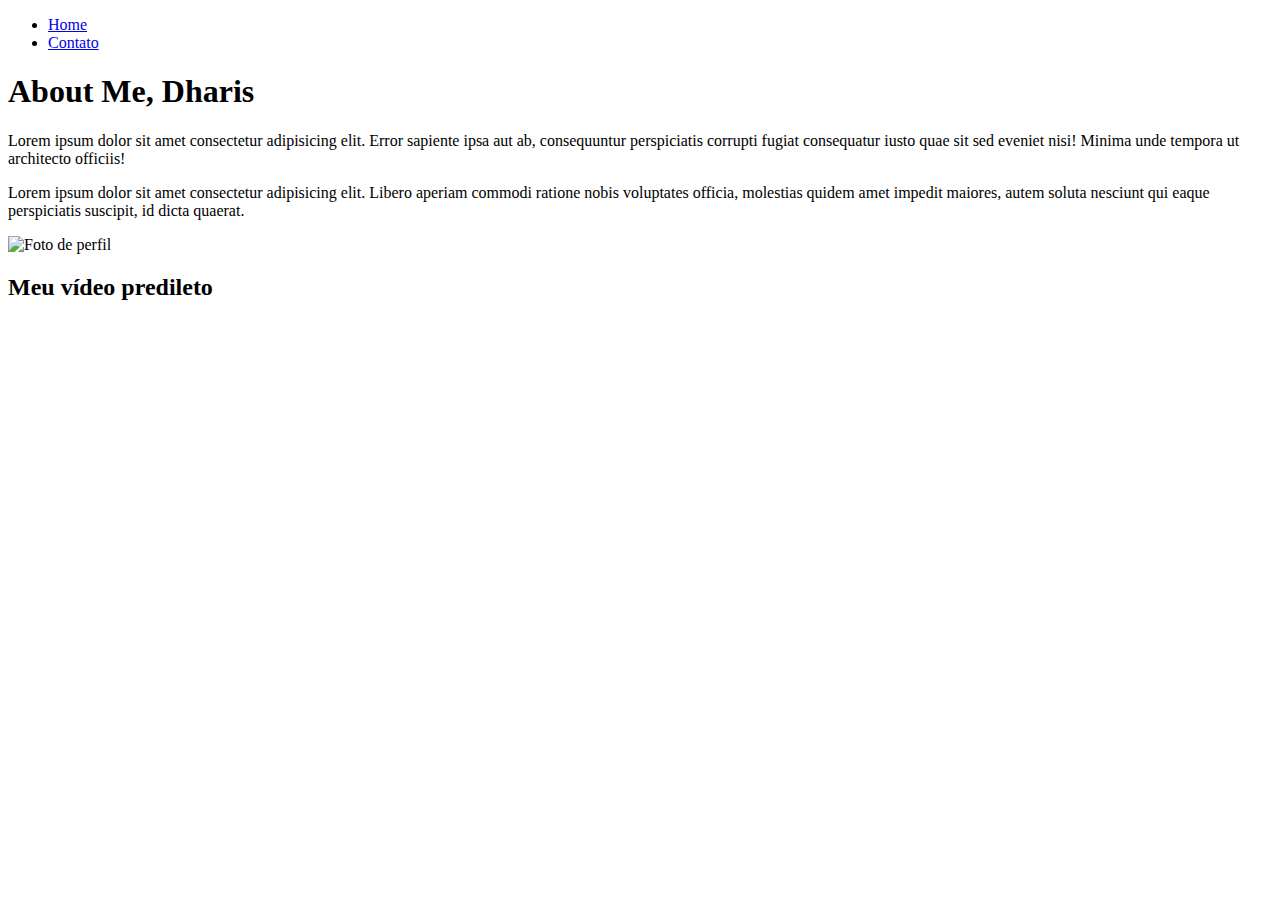
==== index.html @ 45b97054 "@DharanCosta [Task: HTML fundamentals, creating my first HTML project, a personal blog]" ====
<!DOCTYPE html>
<html lang="pt-br">
<head>
    <meta charset="UTF-8">
    <meta http-equiv="X-UA-Compatible" content="IE=edge">
    <meta name="viewport" content="width=device-width, initial-scale=1.0">
    <title>Meu Perfil</title>
</head>
<body>
    <ul>
        <li><a href="index.html"> Home </a></li>
        <li><a href="contato.html"> Contato </a></li>
    </ul>

    <h1>About Me, Dharis</h1>

    <p>Lorem ipsum dolor sit amet consectetur adipisicing elit. Error sapiente ipsa aut ab, consequuntur perspiciatis corrupti fugiat consequatur iusto quae sit sed eveniet nisi! Minima unde tempora ut architecto officiis!</p>    
    <p>Lorem ipsum dolor sit amet consectetur adipisicing elit. Libero aperiam commodi ratione nobis voluptates officia, molestias quidem amet impedit maiores, autem soluta nesciunt qui eaque perspiciatis suscipit, id dicta quaerat.</p>
    <img src="https://github.com/DharanCosta.png" alt="Foto de perfil" width="300" height="300">

    <h2>Meu vídeo predileto</h2>

    <iframe width="560" height="315" src="https://www.youtube.com/embed/sW9npZVpiMI" title="YouTube video player" frameborder="0" allow="accelerometer; autoplay; clipboard-write; encrypted-media; gyroscope; picture-in-picture" allowfullscreen></iframe>


</body>

</html>
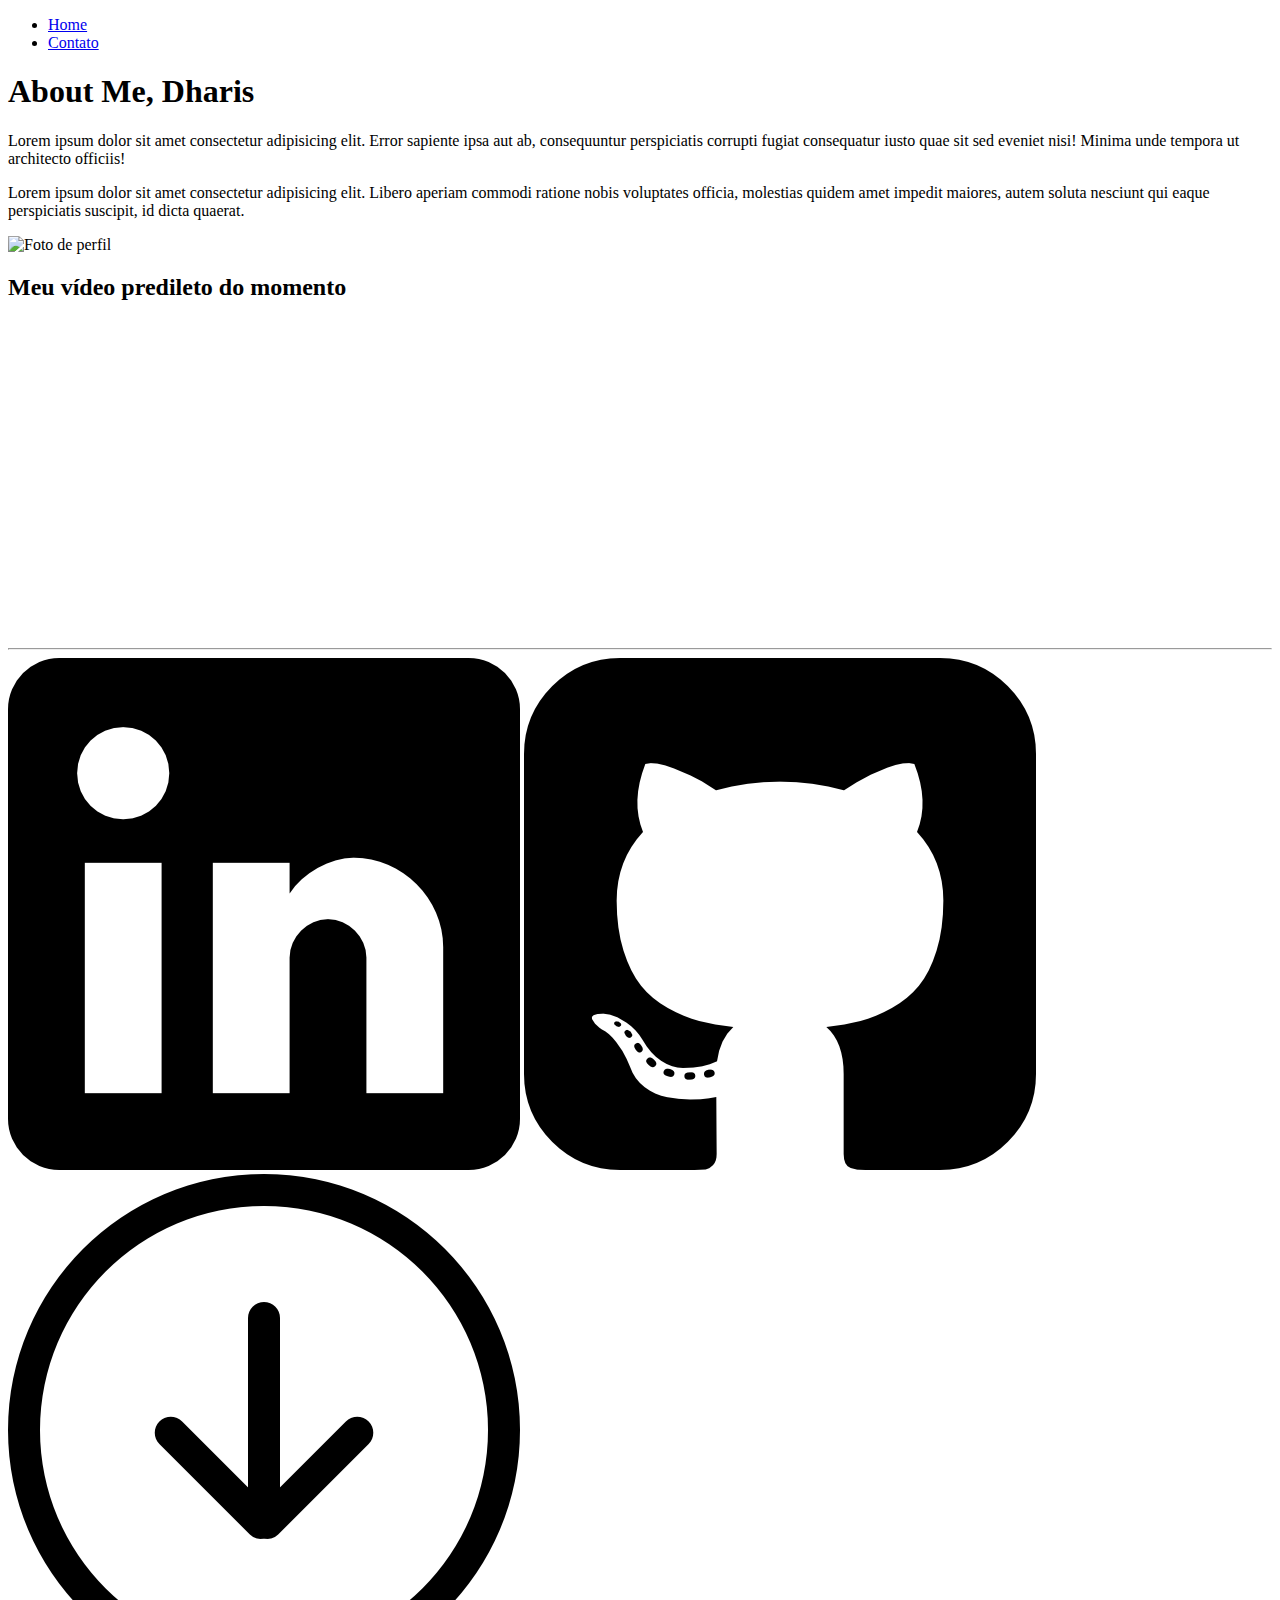
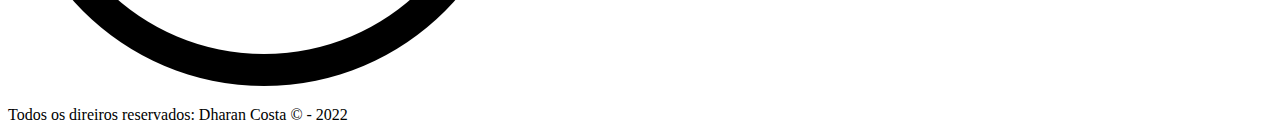
==== commit 2c91ff8f: "@DharanCosta [Task: Creating CSS stylesheet]" ====
--- a/index.html
+++ b/index.html
@@ -5,22 +5,48 @@
     <meta http-equiv="X-UA-Compatible" content="IE=edge">
     <meta name="viewport" content="width=device-width, initial-scale=1.0">
     <title>Meu Perfil</title>
+    <link rel="stylesheet" href="./assets/css/style.css">
 </head>
 <body>
-    <ul>
-        <li><a href="index.html"> Home </a></li>
-        <li><a href="contato.html"> Contato </a></li>
-    </ul>
+    <nav>
+        <ul class="navbar">
+            <li><a href="index.html"> Home </a></li>
+            <!-- git a -->
+            <li><a href="contato.html"> Contato </a></li>
+        </ul>
+    </nav>
+<main>
+    <h1>About Me, Dharis</h1>
+        <div class ="aboutme">
+                <div class="texto">
+                    <p>Lorem ipsum dolor sit amet consectetur adipisicing elit. Error sapiente ipsa aut ab, consequuntur perspiciatis corrupti fugiat consequatur iusto quae sit sed eveniet nisi! Minima unde tempora ut architecto officiis!</p>    
+                    <p>Lorem ipsum dolor sit amet consectetur adipisicing elit. Libero aperiam commodi ratione nobis voluptates officia, molestias quidem amet impedit maiores, autem soluta nesciunt qui eaque perspiciatis suscipit, id dicta quaerat.</p>
+                    
+                </div>
 
-    <h1>About Me, Dharis</h1>
+            <img class="fotoperfil"src="https://github.com/DharanCosta.png" alt="Foto de perfil"> 
+        </div>
 
-    <p>Lorem ipsum dolor sit amet consectetur adipisicing elit. Error sapiente ipsa aut ab, consequuntur perspiciatis corrupti fugiat consequatur iusto quae sit sed eveniet nisi! Minima unde tempora ut architecto officiis!</p>    
-    <p>Lorem ipsum dolor sit amet consectetur adipisicing elit. Libero aperiam commodi ratione nobis voluptates officia, molestias quidem amet impedit maiores, autem soluta nesciunt qui eaque perspiciatis suscipit, id dicta quaerat.</p>
-    <img src="https://github.com/DharanCosta.png" alt="Foto de perfil" width="300" height="300">
+        <section>
+            <h2>Meu vídeo predileto do momento</h2>
+            <div class="">
+                <iframe class="video" width="560" height="315" src="https://www.youtube.com/embed/sW9npZVpiMI" title="YouTube video player" frameborder="0" allow="accelerometer; autoplay; clipboard-write; encrypted-media; gyroscope; picture-in-picture" allowfullscreen></iframe>
+            </div>
+        </section>
+</main>
+<hr>
+    <footer>
+        <div class="">
+            <a href="https://www.linkedin.com/in/dharancosta/
+            " target="_blank"><img class="tm-social"src="assets/img/linkedin.png" alt="Logo do Linkedin"></a>
+            <a href="https://github.com/DharanCosta" target="_blank"><img class="tm-social"src="assets/img/github.png" alt="Logo do Github"></a>
+            <a href="" target="_blank"><img class="tm-social"src="assets/img/download.png" alt="Download meu CV "></a>
+        </div>
 
-    <h2>Meu vídeo predileto</h2>
-
-    <iframe width="560" height="315" src="https://www.youtube.com/embed/sW9npZVpiMI" title="YouTube video player" frameborder="0" allow="accelerometer; autoplay; clipboard-write; encrypted-media; gyroscope; picture-in-picture" allowfullscreen></iframe>
+        <p class="center">
+            Todos os direiros reservados: Dharan Costa &copy  - 2022
+        </p>
+    </footer>
 
 
 </body>
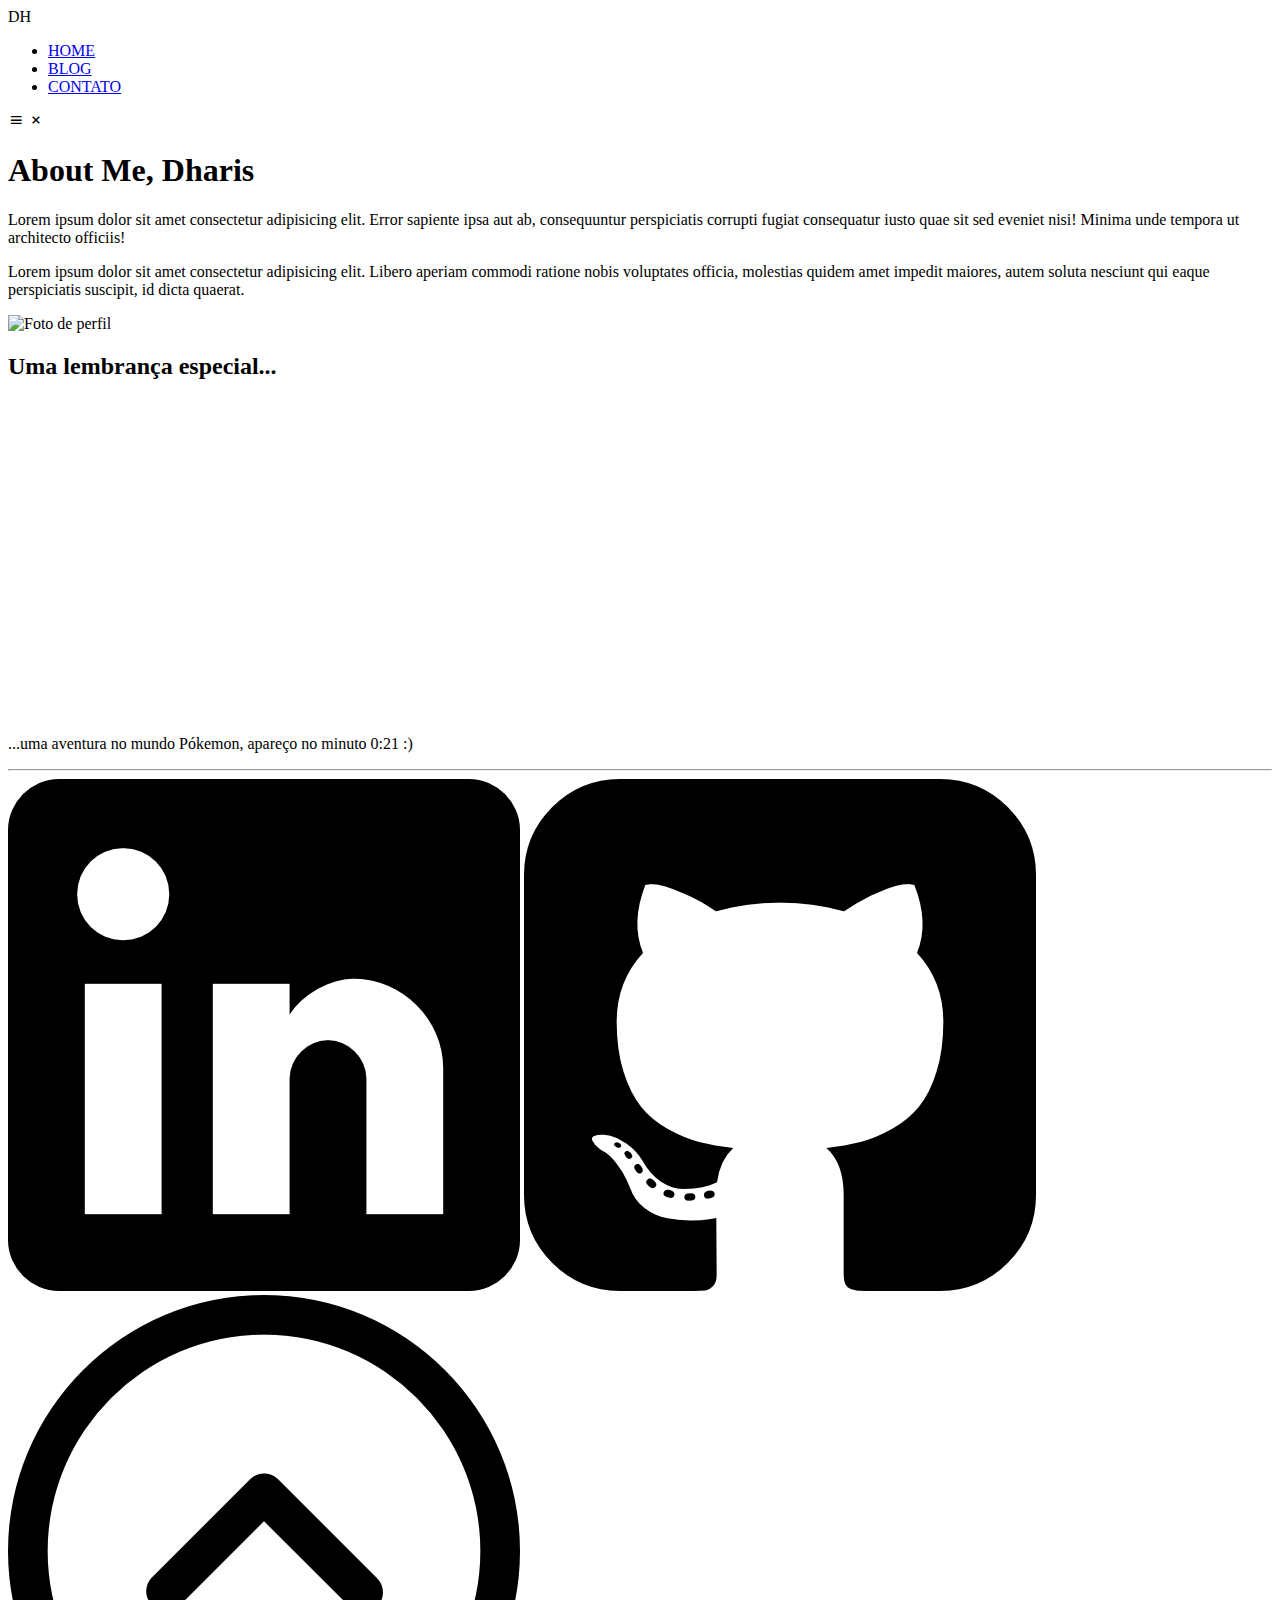
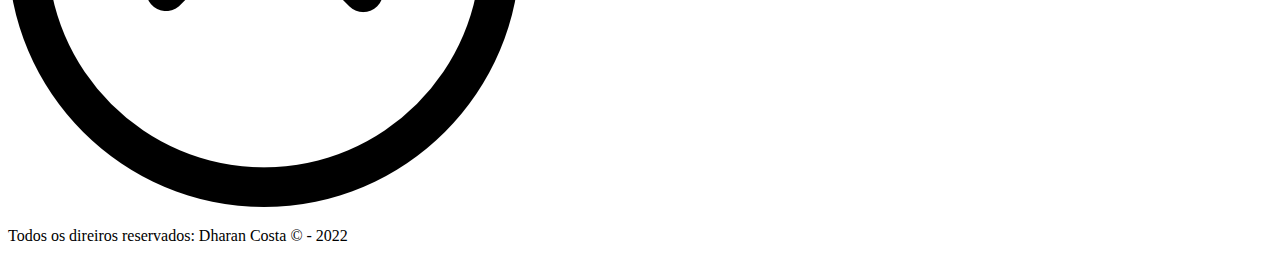
==== commit 91c0d280: "@DharanCosta [Task: Creating Javascrip with some forms constrains and menu box effect for mobile vie" ====
--- a/index.html
+++ b/index.html
@@ -6,15 +6,26 @@
     <meta name="viewport" content="width=device-width, initial-scale=1.0">
     <title>Meu Perfil</title>
     <link rel="stylesheet" href="./assets/css/style.css">
+    <link href='https://unpkg.com/boxicons@2.0.7/css/boxicons.min.css' rel='stylesheet'>
+    
 </head>
 <body>
-    <nav>
-        <ul class="navbar">
-            <li><a href="index.html"> Home </a></li>
-            <!-- git a -->
-            <li><a href="contato.html"> Contato </a></li>
-        </ul>
-    </nav>
+    <header>
+        <div class="company-logo">DH</div>
+        <nav class="navbar">
+            <ul class="nav-items">
+              <li class="nav-item"><a href="index.html" class="nav-link">HOME</a></li>
+              <li class="nav-item"><a href="postagens.html" class="nav-link">BLOG</a></li>
+              <li class="nav-item"><a href="contato.html" class="nav-link">CONTATO</a></li>
+            </ul>
+          </nav>
+        <div class="menu-toggle">
+            <i class="bx bx-menu"></i>
+            <i class="bx bx-x"></i>
+          </div>
+        
+        
+    </header>
 <main>
     <h1>About Me, Dharis</h1>
         <div class ="aboutme">
@@ -24,31 +35,33 @@
                     
                 </div>
 
-            <img class="fotoperfil"src="https://github.com/DharanCosta.png" alt="Foto de perfil"> 
+            <img class="fotoperfil"src="https://github.com/DharanCosta.png" alt="Foto de perfil" width="300px"> 
         </div>
 
         <section>
-            <h2>Meu vídeo predileto do momento</h2>
-            <div class="">
-                <iframe class="video" width="560" height="315" src="https://www.youtube.com/embed/sW9npZVpiMI" title="YouTube video player" frameborder="0" allow="accelerometer; autoplay; clipboard-write; encrypted-media; gyroscope; picture-in-picture" allowfullscreen></iframe>
+            <h2>Uma lembrança especial...</h2>
+            <div>
+                <iframe class="video", width="560" height="315" src="https://www.youtube.com/embed/ac759bvSBzs?start=21" title="YouTube video player" frameborder="0" allow="accelerometer; autoplay; clipboard-write; encrypted-media; gyroscope; picture-in-picture" allowfullscreen></iframe>
+               
             </div>
+            <p class="mgbt-10">...uma aventura no mundo Pókemon, apareço no minuto 0:21 :)</p>
         </section>
 </main>
 <hr>
     <footer>
         <div class="">
-            <a href="https://www.linkedin.com/in/dharancosta/
+            <a class="linkfoot" href="https://www.linkedin.com/in/dharancosta/
             " target="_blank"><img class="tm-social"src="assets/img/linkedin.png" alt="Logo do Linkedin"></a>
-            <a href="https://github.com/DharanCosta" target="_blank"><img class="tm-social"src="assets/img/github.png" alt="Logo do Github"></a>
-            <a href="" target="_blank"><img class="tm-social"src="assets/img/download.png" alt="Download meu CV "></a>
+            <a class="linkfoot" href="https://github.com/DharanCosta" target="_blank"><img class="tm-social"src="assets/img/github.png" alt="Logo do Github"></a>
+            <img class="tm-social linkfoot" onclick="subirTela()"src="assets/img/up-arrow.png" alt="Volta ao topo">
         </div>
 
-        <p class="center">
+        <p>
             Todos os direiros reservados: Dharan Costa &copy  - 2022
         </p>
     </footer>
 
-
+    <script src="./assets/script/script.js"></script>
 </body>
 
 </html>